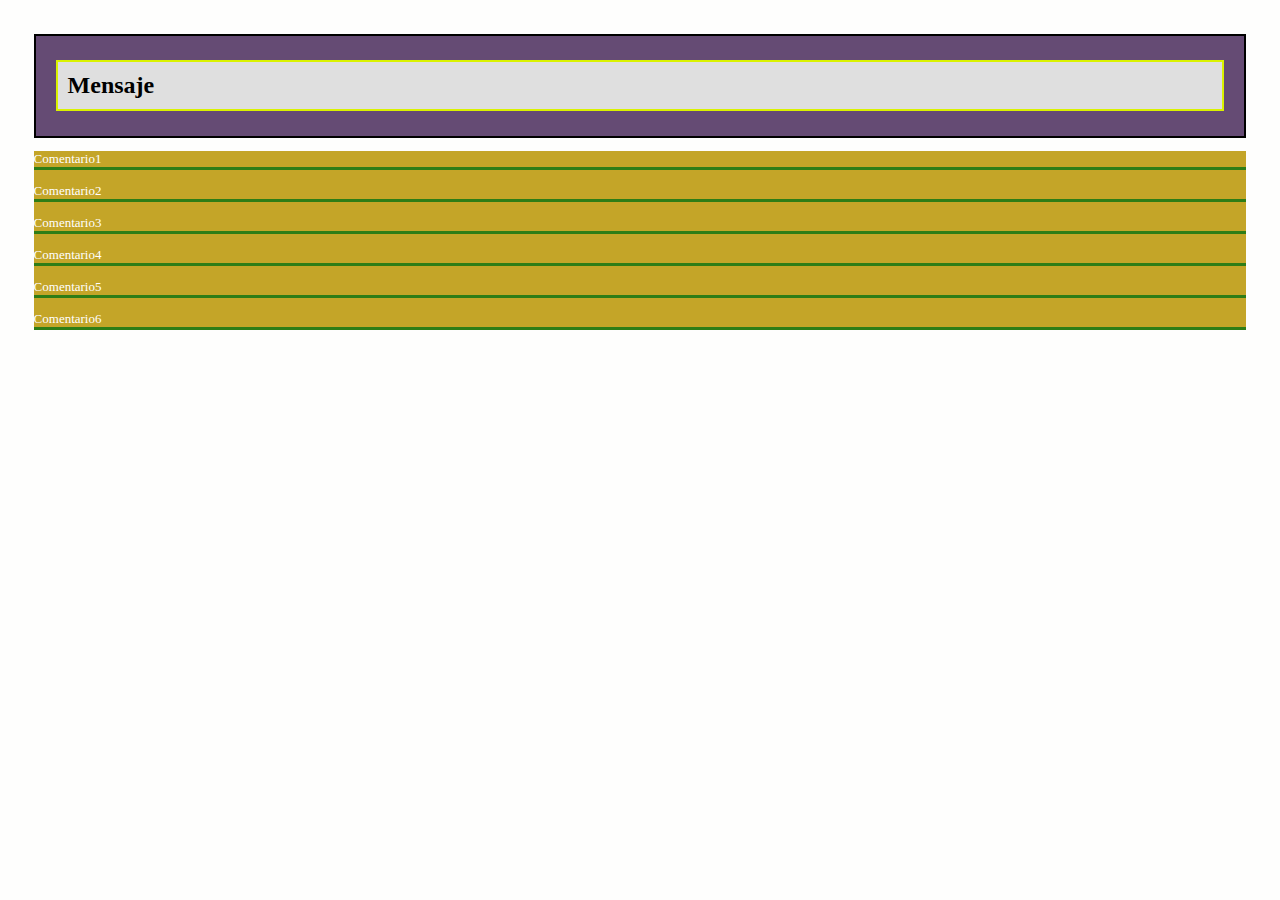
==== problema1/index.html @ f72db0ff "avance" ====
<!DOCTYPE html>
<html>
  <head>
    <meta charset="utf-8" />
    <meta name="viewport" content="width=device-width" />
    <link rel="stylesheet" href="styles/styles.css" type="text/css" />
    <title>Ejemplo HTML5 y CSS3</title>
  </head>
  <body>
    <div class="uno">
     <p class="mensaje">Mensaje</p> 
    </div>
    <div class="dos">
      <p class="comentario">Comentario1</p>
      <p class="comentario">Comentario2</p>
      <p class="comentario">Comentario3</p>
      <p class="comentario">Comentario4</p>
      <p class="comentario">Comentario5</p>
      <p class="comentario">Comentario6</p>
    </div>
  </body>
</html>
---- problema1/styles/styles.css ----
body {
    background: #FEFEFD;
    padding: 2%;
}

th,
td {
    padding: 15px;
    border-bottom: 1px solid black;
}

tr:hover {
    background-color: #258EAD;
}

.titulodecampo {
    background: #9999FF;
    color: #000000;
    font-family: Arial, Helvetica, sans-serif;
    font-size: 14px;
    font-weight: bold;
}

#principal {
    font-size: medium;
    color: rgb(228, 255, 255);
    background-color: rgb(0, 51, 40);
    display: inline;
    padding: 2%;
    border-radius: 50%;
}

#principal:hover {
    cursor: pointer;
    background-color: #258EAD;
}

.texto {
    display: flex;
    border-radius: 20%;
    background-color: #9999FF;
    font-size: large;
    padding: 10%;
}

.uno {
    border: 2px solid rgb(0, 0, 0);
    height: 100px;
    background-color: rgb(101, 75, 116);
}

.mensaje {
    border: 2px solid rgb(218, 242, 0);
    margin-left: 20px;
    margin-right: 20px;
    padding: 10px;
    background-color: #dfdfdf;
    font-size: x-large;
    font-weight: bold;
}

.dos {
    color: white;
    background-color: rgb(196, 165, 40);
}

.comentario {
    border-bottom: #2e7d16 solid;
    font-size: small;
}
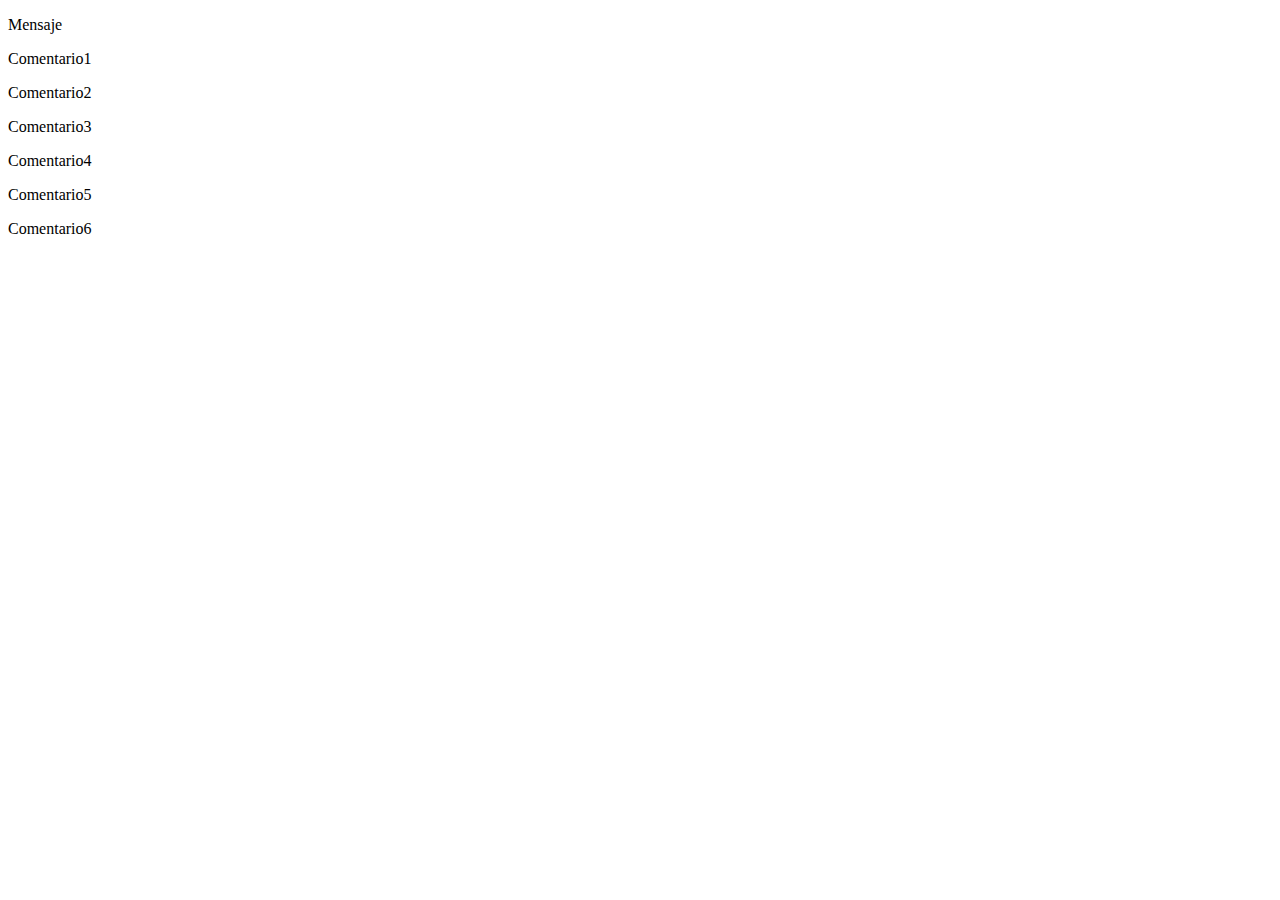
==== commit 40d102c5: "Initial commit" ====
--- a/problema1/index.html
+++ b/problema1/index.html
@@ -3,7 +3,7 @@
   <head>
     <meta charset="utf-8" />
     <meta name="viewport" content="width=device-width" />
-    <link rel="stylesheet" href="styles/styles.css" type="text/css" />
+    <link rel="stylesheet" href="estilos/estilos.css" type="text/css" />
     <title>Ejemplo HTML5 y CSS3</title>
   </head>
   <body>
